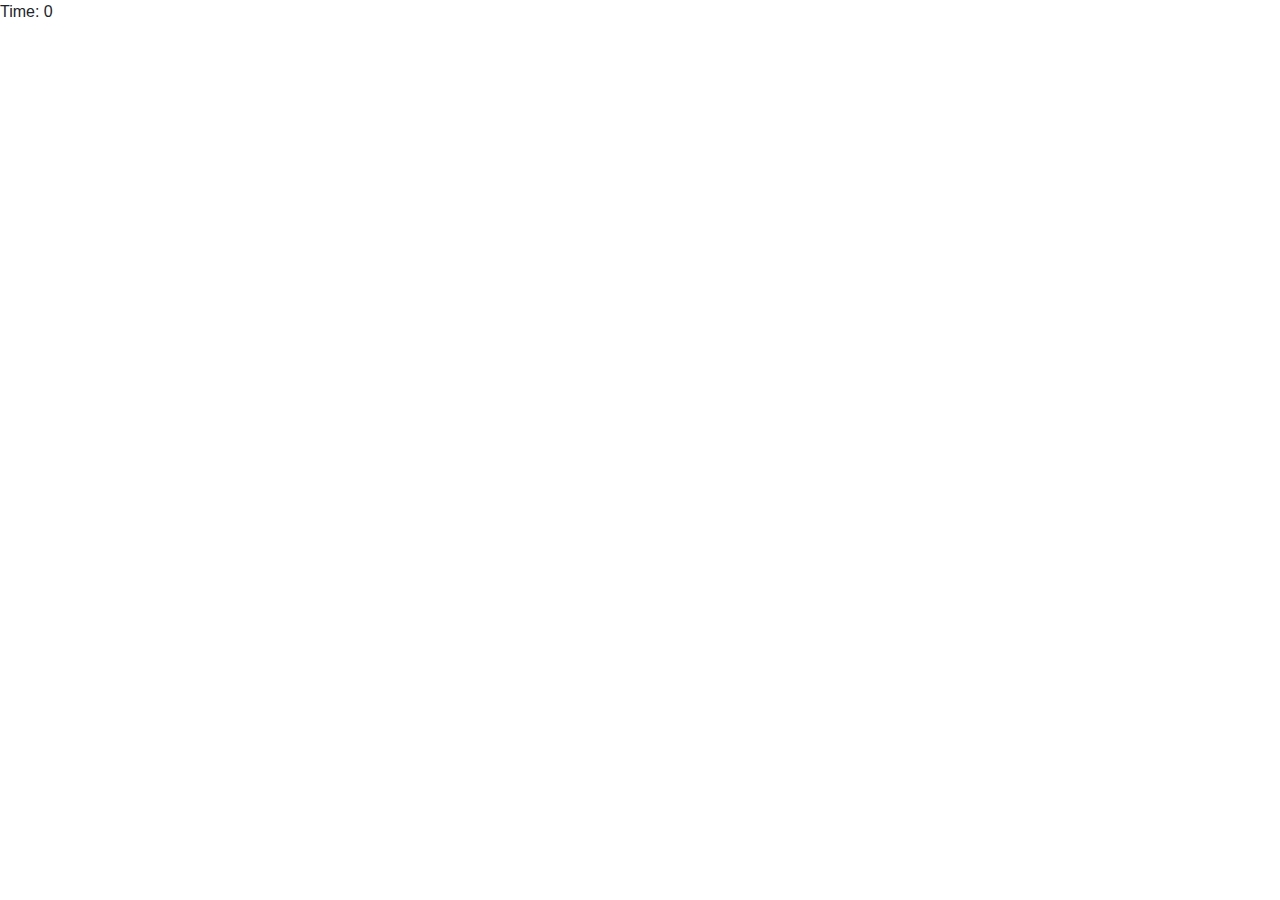
==== quiz.html @ 1527dc06 "added new content" ====
<!DOCTYPE html>
<html lang="en">
<head>
    <meta charset="UTF-8">
    <meta name="viewport" content="width=device-width, initial-scale=1.0">
    <linK rel="stylesheet" href="./stlye.css"/>
    <link rel="stylesheet" href="https://stackpath.bootstrapcdn.com/bootstrap/4.5.2/css/bootstrap.min.css" integrity="sha384-JcKb8q3iqJ61gNV9KGb8thSsNjpSL0n8PARn9HuZOnIxN0hoP+VmmDGMN5t9UJ0Z" crossorigin="anonymous">
    <title>Code Game Quiz</title>
</head>
<body>
    <div class="timer">Time: <span id="time">0</span></div>
    <main class="container"> 
        
    </main>

    <script src = "./questions.js"></script>
    <script src = "./quizlogic.js"></script>
    <!--BootStrap-->
    <script src="https://code.jquery.com/jquery-3.5.1.slim.min.js" integrity="sha384-DfXdz2htPH0lsSSs5nCTpuj/zy4C+OGpamoFVy38MVBnE+IbbVYUew+OrCXaRkfj" crossorigin="anonymous"></script>
    <script src="https://cdn.jsdelivr.net/npm/popper.js@1.16.1/dist/umd/popper.min.js" integrity="sha384-9/reFTGAW83EW2RDu2S0VKaIzap3H66lZH81PoYlFhbGU+6BZp6G7niu735Sk7lN" crossorigin="anonymous"></script>
    <script src="https://stackpath.bootstrapcdn.com/bootstrap/4.5.2/js/bootstrap.min.js" integrity="sha384-B4gt1jrGC7Jh4AgTPSdUtOBvfO8shuf57BaghqFfPlYxofvL8/KUEfYiJOMMV+rV" crossorigin="anonymous"></script>

</body>
</html>
---- stlye.css ----
p{
    text-align: center;

};

h1{
    text-align: center;
    font-family: "sans-serif", cursive;
};

.timer{
    position: absolute;
};
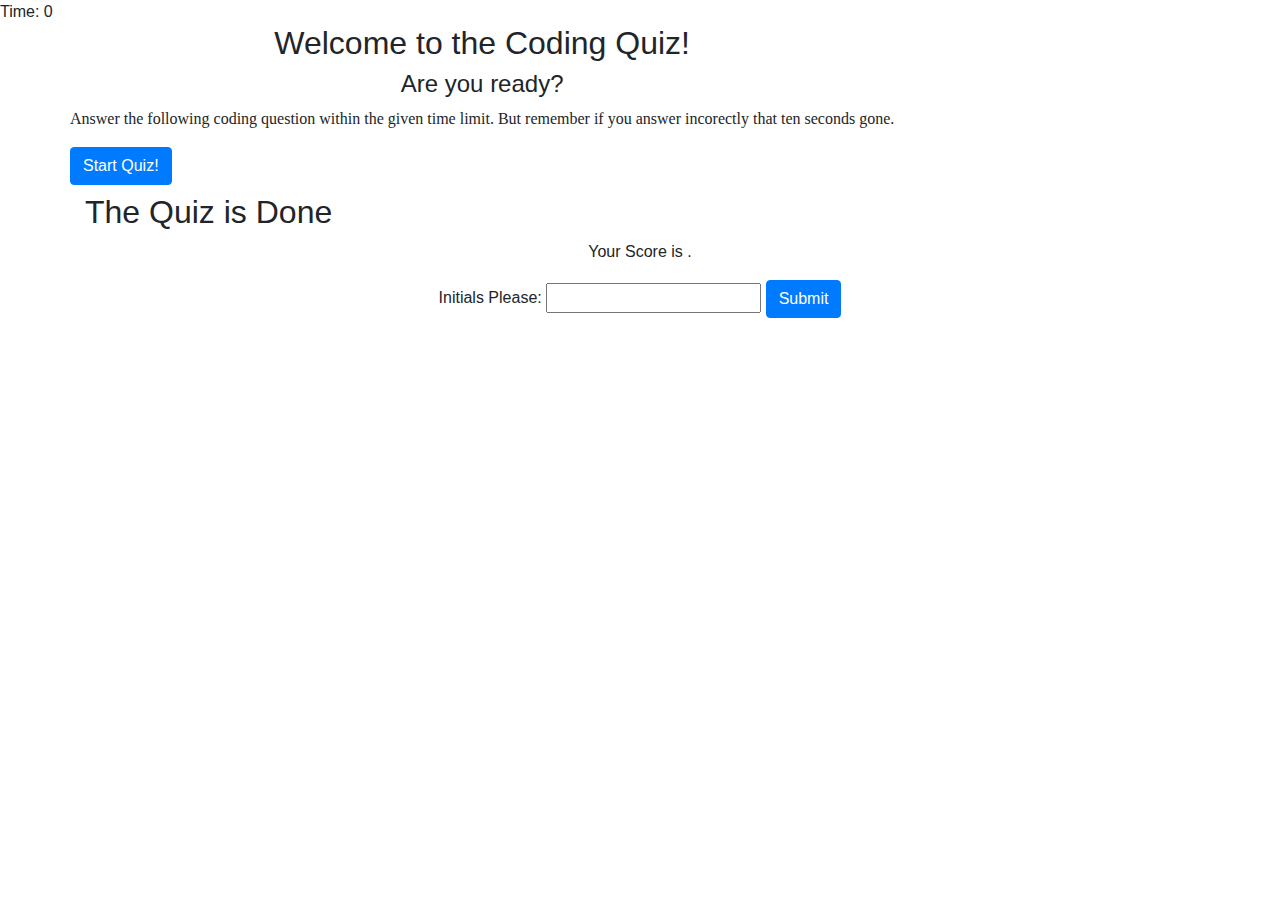
==== commit b43d0b7d: "new html elements" ====
--- a/quiz.html
+++ b/quiz.html
@@ -9,8 +9,27 @@
 </head>
 <body>
     <div class="timer">Time: <span id="time">0</span></div>
-    <main class="container"> 
-        
+
+    <main class="container">
+        <div class="row">
+            <div id="start-screen">
+                <h2 style ="text-align: center;">Welcome to the Coding Quiz!</h2>
+                <h4  style ="text-align: center;">Are you ready?</h4>
+                <p style="font-family: cursive">Answer the following coding question within the given time limit. But remember if you answer incorectly that ten seconds gone.</p>
+                <button type="button" class="btn btn-primary" id="start">Start Quiz!</button>
+            </div> 
+        </div>
+        <div id="questions" class="hide">
+            <h2 id="question-title"></h2>
+            <div id="choices" class="choices"></div>
+        </div>
+
+        <div id="end-page" class="hide">
+            <h2>The Quiz is Done</h2>
+            <p>Your Score is <span id="final-score"></span>.</p>
+            <p>Initials Please: <input type="text" id="initials" max="4"/>
+               <button type="button" class=" btn btn-primary" id="submit">Submit</button> 
+        </div>
     </main>
 
     <script src = "./questions.js"></script>
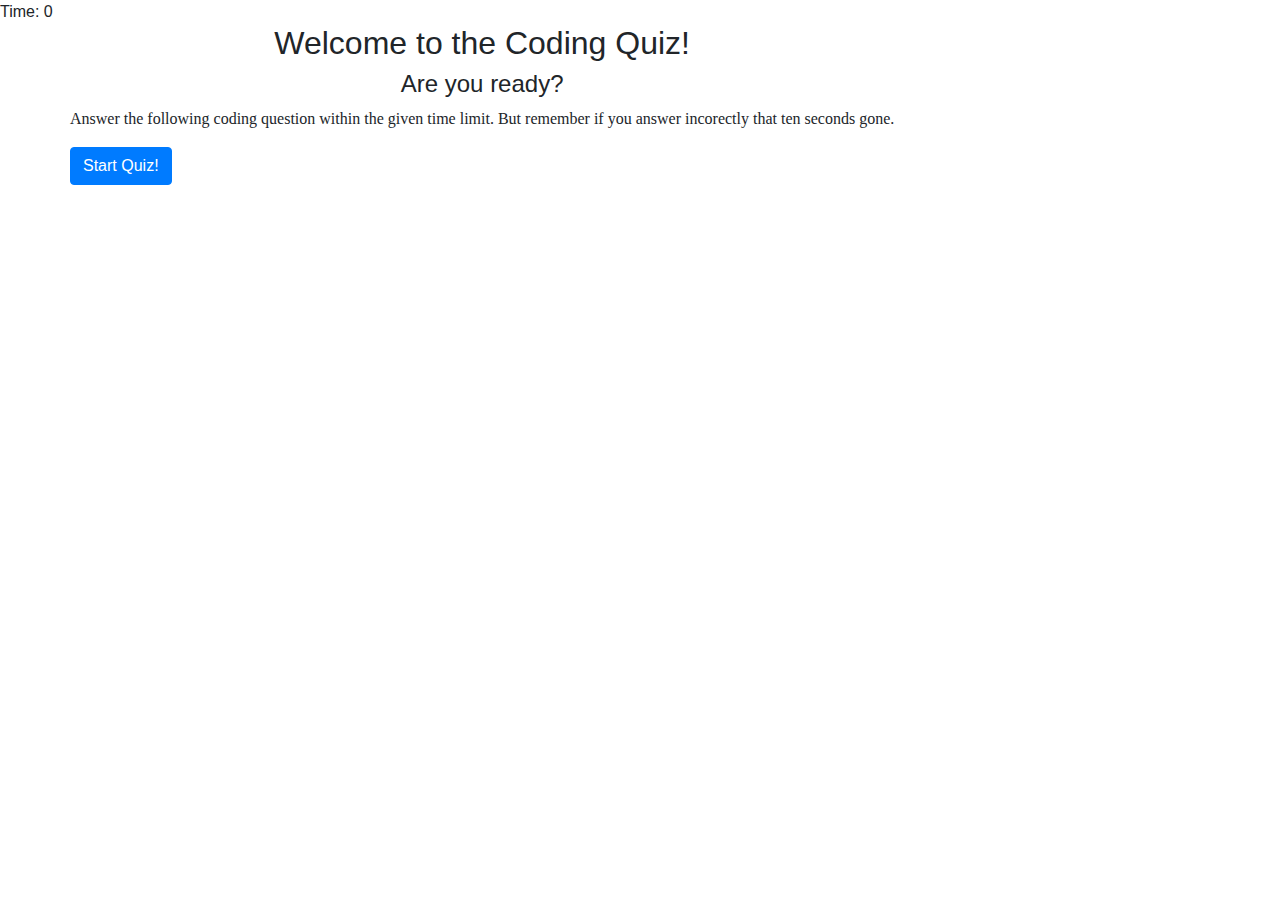
==== commit da7d00dc: "deleted uneeded files" ====
--- a/quiz.html
+++ b/quiz.html
@@ -35,8 +35,6 @@
     <script src = "./questions.js"></script>
     <script src = "./quizlogic.js"></script>
     <!--BootStrap-->
-    <script src="https://code.jquery.com/jquery-3.5.1.slim.min.js" integrity="sha384-DfXdz2htPH0lsSSs5nCTpuj/zy4C+OGpamoFVy38MVBnE+IbbVYUew+OrCXaRkfj" crossorigin="anonymous"></script>
-    <script src="https://cdn.jsdelivr.net/npm/popper.js@1.16.1/dist/umd/popper.min.js" integrity="sha384-9/reFTGAW83EW2RDu2S0VKaIzap3H66lZH81PoYlFhbGU+6BZp6G7niu735Sk7lN" crossorigin="anonymous"></script>
     <script src="https://stackpath.bootstrapcdn.com/bootstrap/4.5.2/js/bootstrap.min.js" integrity="sha384-B4gt1jrGC7Jh4AgTPSdUtOBvfO8shuf57BaghqFfPlYxofvL8/KUEfYiJOMMV+rV" crossorigin="anonymous"></script>
 
 </body>
--- a/stlye.css
+++ b/stlye.css
@@ -1,14 +1,3 @@
-
-p{
-    text-align: center;
-
-};
-
-h1{
-    text-align: center;
-    font-family: "sans-serif", cursive;
-};
-
-.timer{
-    position: absolute;
-};+.hide{
+    display: none;
+}
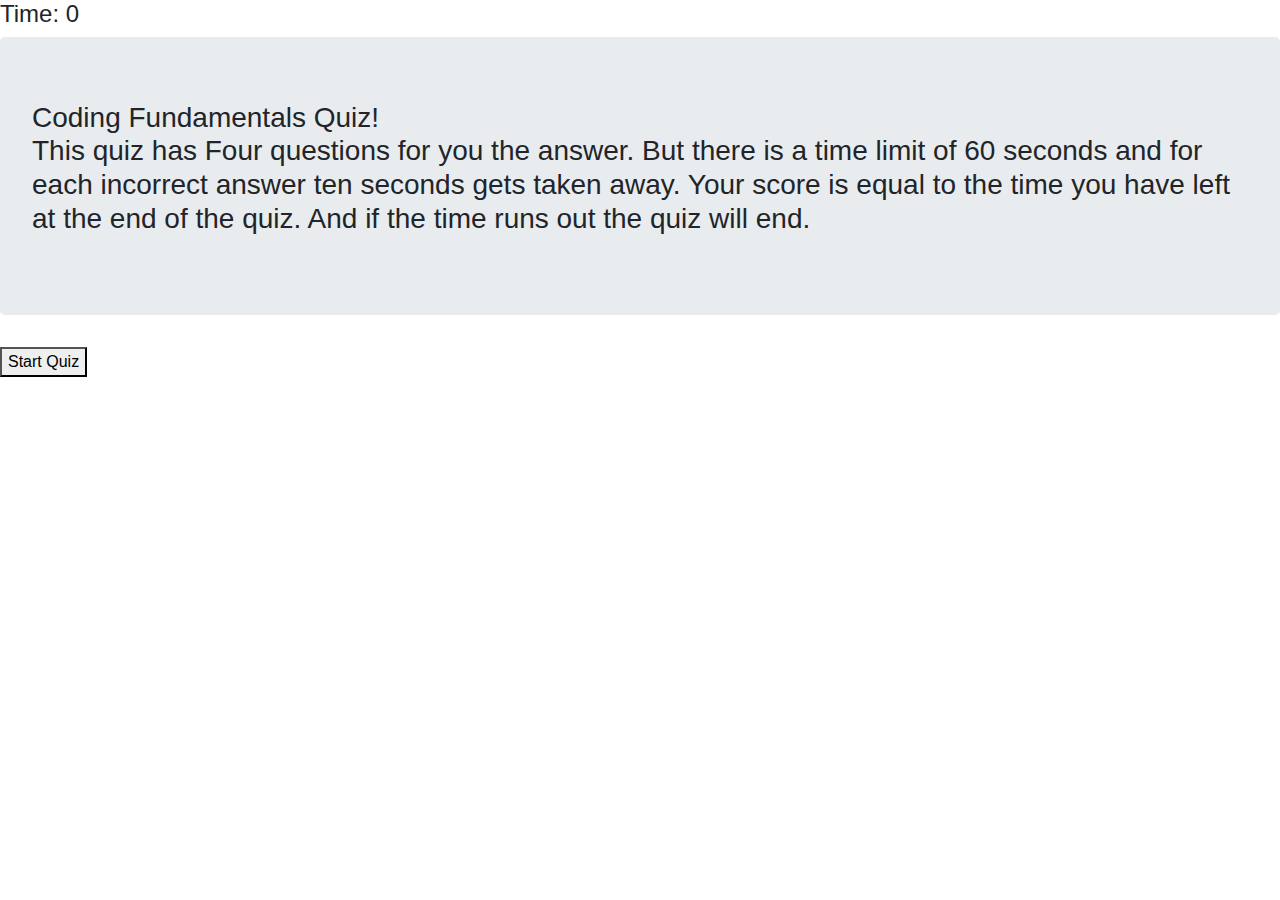
==== commit ad012025: "new html" ====
--- a/quiz.html
+++ b/quiz.html
@@ -1,41 +1,64 @@
 <!DOCTYPE html>
 <html lang="en">
+
 <head>
     <meta charset="UTF-8">
     <meta name="viewport" content="width=device-width, initial-scale=1.0">
-    <linK rel="stylesheet" href="./stlye.css"/>
-    <link rel="stylesheet" href="https://stackpath.bootstrapcdn.com/bootstrap/4.5.2/css/bootstrap.min.css" integrity="sha384-JcKb8q3iqJ61gNV9KGb8thSsNjpSL0n8PARn9HuZOnIxN0hoP+VmmDGMN5t9UJ0Z" crossorigin="anonymous">
+    <linK rel="stylesheet" href="./stlye.css" />
+    <link rel="stylesheet" href="https://stackpath.bootstrapcdn.com/bootstrap/4.5.2/css/bootstrap.min.css"
+        integrity="sha384-JcKb8q3iqJ61gNV9KGb8thSsNjpSL0n8PARn9HuZOnIxN0hoP+VmmDGMN5t9UJ0Z" crossorigin="anonymous">
     <title>Code Game Quiz</title>
 </head>
+
 <body>
-    <div class="timer">Time: <span id="time">0</span></div>
-
-    <main class="container">
-        <div class="row">
-            <div id="start-screen">
-                <h2 style ="text-align: center;">Welcome to the Coding Quiz!</h2>
-                <h4  style ="text-align: center;">Are you ready?</h4>
-                <p style="font-family: cursive">Answer the following coding question within the given time limit. But remember if you answer incorectly that ten seconds gone.</p>
-                <button type="button" class="btn btn-primary" id="start">Start Quiz!</button>
-            </div> 
-        </div>
-        <div id="questions" class="hide">
-            <h2 id="question-title"></h2>
-            <div id="choices" class="choices"></div>
+    <main class="contanier">
+        <div>
+            <h4>Time: <span id="time">0</span></h3>
         </div>
 
-        <div id="end-page" class="hide">
-            <h2>The Quiz is Done</h2>
-            <p>Your Score is <span id="final-score"></span>.</p>
-            <p>Initials Please: <input type="text" id="initials" max="4"/>
-               <button type="button" class=" btn btn-primary" id="submit">Submit</button> 
+        <h3 class="jumbotron" id="questions">
+            Coding Fundamentals Quiz!
+
+            <p>
+                This quiz has Four questions for you the answer. But there is a time limit of 60 seconds and for each
+                incorrect answer ten seconds gets taken away. Your score is equal to the time you have left at the end
+                of the quiz. And if the time runs out the quiz will end.
+            </p>
+
+        </h3>
+
+
+        <div class="contanier" id="ulcontainer"></div>
+
+        <div>
+            <button id="startQuiz">Start Quiz</button>
+
         </div>
+
     </main>
 
-    <script src = "./questions.js"></script>
-    <script src = "./quizlogic.js"></script>
+
+
+
+
+
+
+
+
+
+
+
+
+
+
+
+    <script src="./questions.js"></script>
+    <script src="./quizlogic.js"></script>
     <!--BootStrap-->
-    <script src="https://stackpath.bootstrapcdn.com/bootstrap/4.5.2/js/bootstrap.min.js" integrity="sha384-B4gt1jrGC7Jh4AgTPSdUtOBvfO8shuf57BaghqFfPlYxofvL8/KUEfYiJOMMV+rV" crossorigin="anonymous"></script>
+    <script src="https://code.jquery.com/jquery-3.5.1.slim.min.js"></script>
+<script src="https://cdn.jsdelivr.net/npm/popper.js@1.16.1/dist/umd/popper.min.js"></script>
+<script src="https://stackpath.bootstrapcdn.com/bootstrap/4.5.2/js/bootstrap.min.js"></script>
 
 </body>
+
 </html>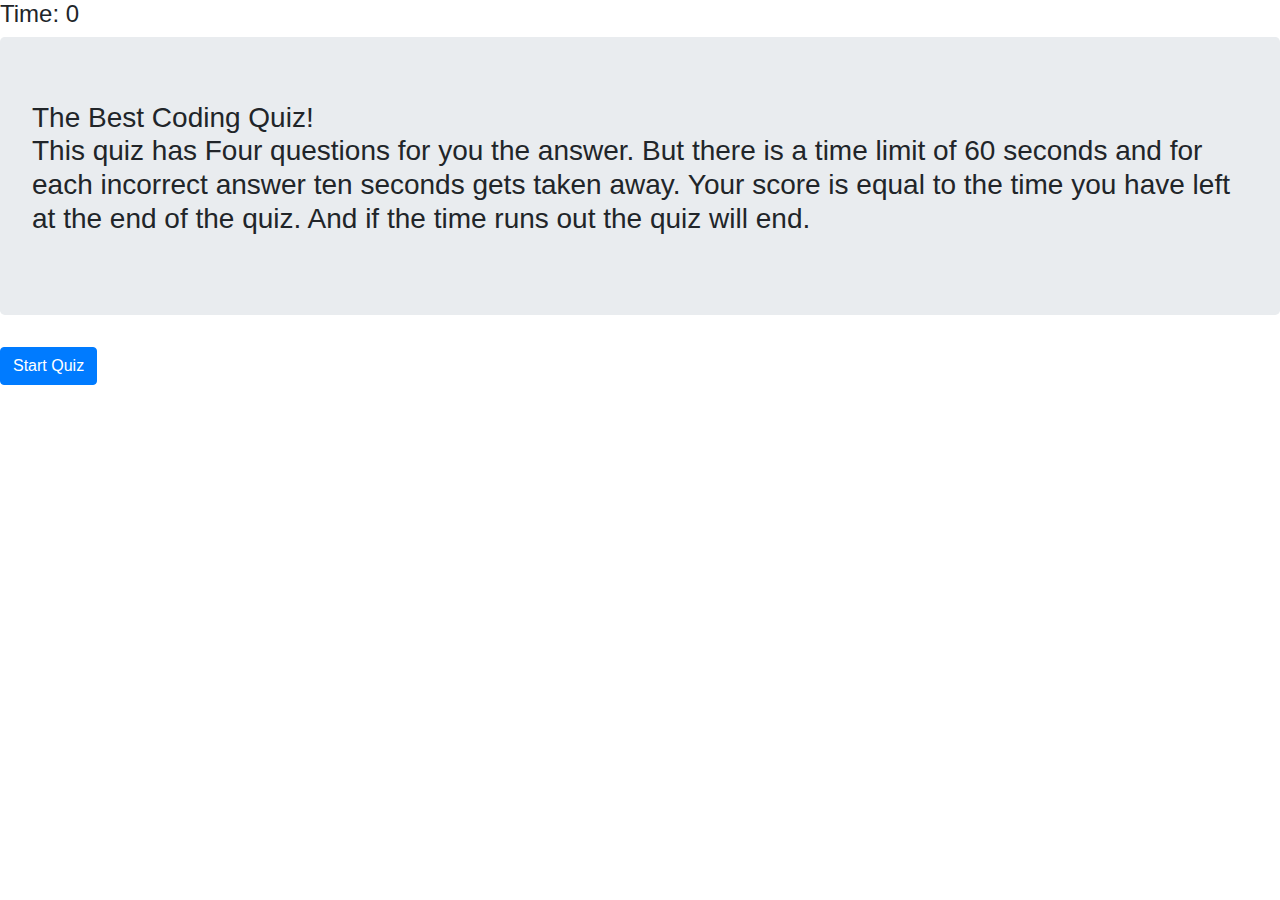
==== commit 2e17f6d3: "new html" ====
--- a/quiz.html
+++ b/quiz.html
@@ -17,7 +17,7 @@
         </div>
 
         <h3 class="jumbotron" id="questions">
-            Coding Fundamentals Quiz!
+            The Best Coding Quiz!
 
             <p>
                 This quiz has Four questions for you the answer. But there is a time limit of 60 seconds and for each
@@ -28,37 +28,29 @@
         </h3>
 
 
-        <div class="contanier" id="ulcontainer"></div>
+        <div class="contanier" id="ol-container">
+            <!--this is where i will have ol list that it dramiticly upated with javascript-->
+        </div>
 
         <div>
-            <button id="startQuiz">Start Quiz</button>
+            <button type="button" class="btn btn-primary" id="startQuiz">Start Quiz</button>
 
         </div>
 
     </main>
 
 
-
-
-
-
-
-
-
-
-
-
-
-
-
-
-    <script src="./questions.js"></script>
     <script src="./quizlogic.js"></script>
     <!--BootStrap-->
-    <script src="https://code.jquery.com/jquery-3.5.1.slim.min.js"></script>
-<script src="https://cdn.jsdelivr.net/npm/popper.js@1.16.1/dist/umd/popper.min.js"></script>
-<script src="https://stackpath.bootstrapcdn.com/bootstrap/4.5.2/js/bootstrap.min.js"></script>
-
+    <script src="https://code.jquery.com/jquery-3.5.1.slim.min.js"
+        integrity="sha384-DfXdz2htPH0lsSSs5nCTpuj/zy4C+OGpamoFVy38MVBnE+IbbVYUew+OrCXaRkfj"
+        crossorigin="anonymous"></script>
+    <script src="https://cdn.jsdelivr.net/npm/popper.js@1.16.1/dist/umd/popper.min.js"
+        integrity="sha384-9/reFTGAW83EW2RDu2S0VKaIzap3H66lZH81PoYlFhbGU+6BZp6G7niu735Sk7lN"
+        crossorigin="anonymous"></script>
+    <script src="https://stackpath.bootstrapcdn.com/bootstrap/4.5.2/js/bootstrap.min.js"
+        integrity="sha384-B4gt1jrGC7Jh4AgTPSdUtOBvfO8shuf57BaghqFfPlYxofvL8/KUEfYiJOMMV+rV"
+        crossorigin="anonymous"></script>
 </body>
 
 </html>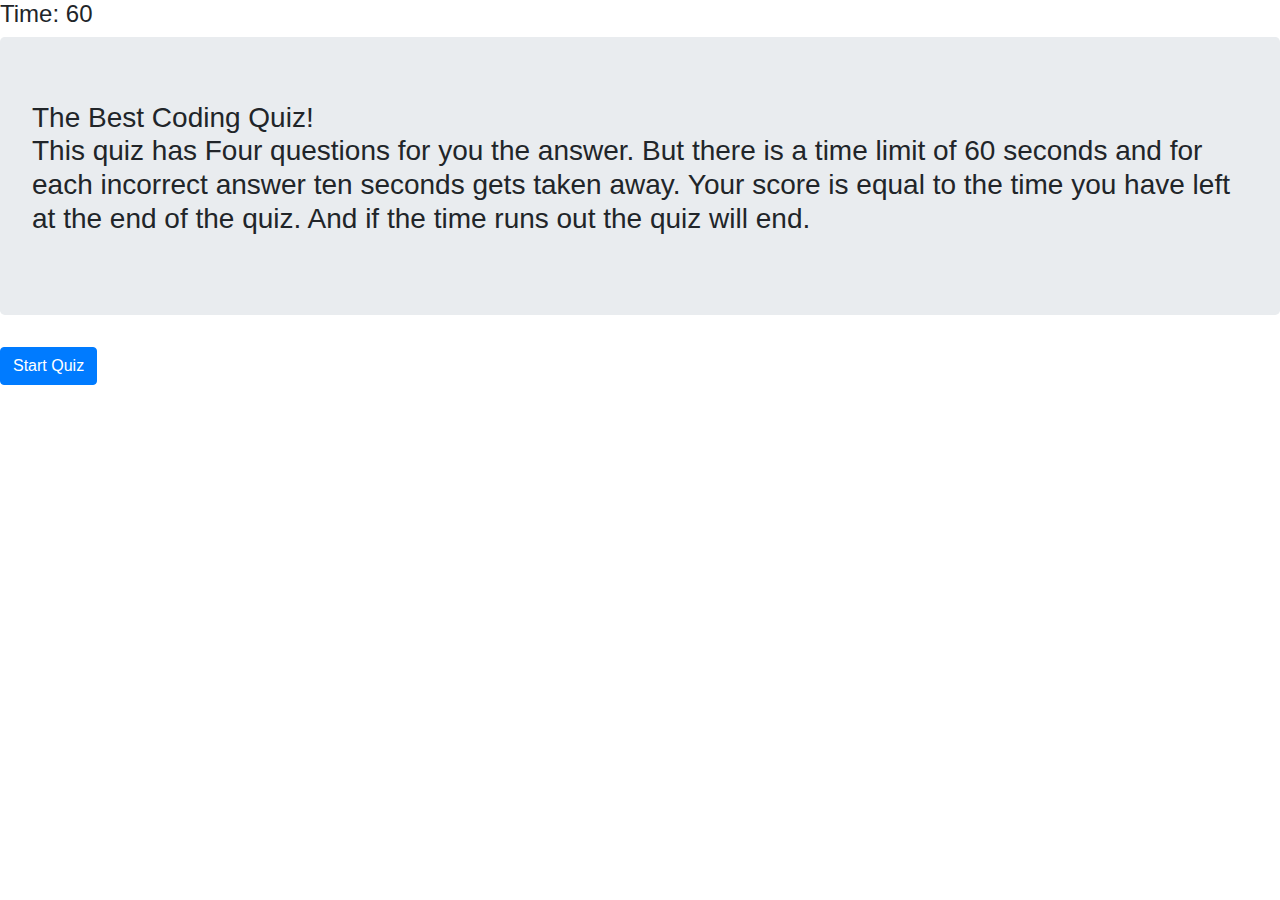
==== commit f63b0589: "new info" ====
--- a/quiz.html
+++ b/quiz.html
@@ -11,9 +11,12 @@
 </head>
 
 <body>
+
+
+    
     <main class="contanier">
         <div>
-            <h4>Time: <span id="time">0</span></h3>
+            <h4>Time: <span id="time">60</span></h3>
         </div>
 
         <h3 class="jumbotron" id="questions">
@@ -28,13 +31,12 @@
         </h3>
 
 
-        <div class="contanier" id="ol-container">
+        <div class="contanier" id="ul-container">
             <!--this is where i will have ol list that it dramiticly upated with javascript-->
         </div>
 
         <div>
-            <button type="button" class="btn btn-primary" id="startQuiz">Start Quiz</button>
-
+            <button class="btn btn-primary" id="startQuiz">Start Quiz</button>
         </div>
 
     </main>
--- a/stlye.css
+++ b/stlye.css
@@ -0,0 +1,17 @@
+ol {
+    list-style-type: none;
+    padding: 0;
+    color: #ffffff;
+}
+  
+li {
+    height: 50px;
+    margin-top: 5px;
+    margin-bottom: 5px;
+    padding: 5px;
+    background-color: #8a4d76;
+    color: #ffffff;
+    font-size: 1rem;
+    line-height: 1.5;
+    border-radius: 0.25rem;
+}